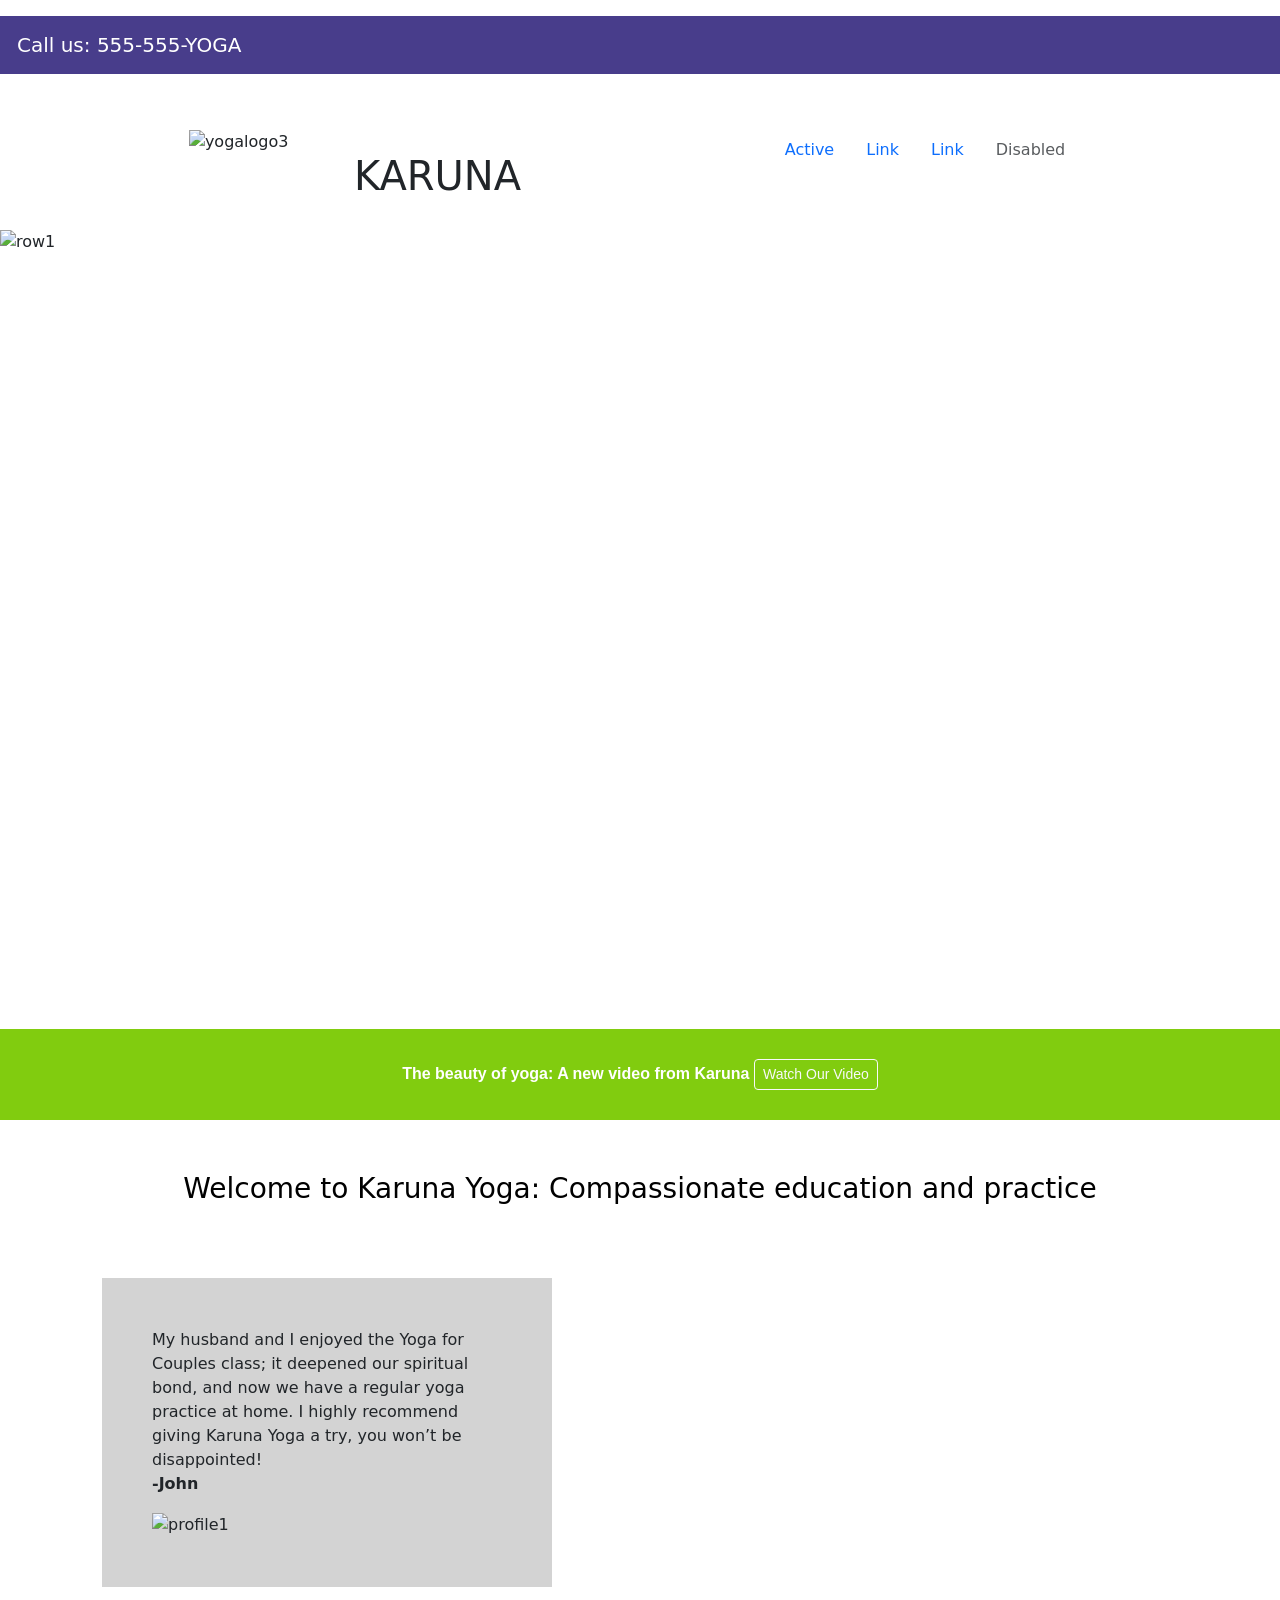
==== kauruna.html @ 001cb7fe "Add files via upload" ====
<!DOCTYPE html>
<html lang="en">
<head>
    <meta charset="UTF-8">
    <meta name="viewport" content="width=device-width, initial-scale=1.0">
    <title>Document</title>
    <link rel="stylesheet" href="kauruna.css">
</head>
<link href="https://cdn.jsdelivr.net/npm/bootstrap@5.1.3/dist/css/bootstrap.min.css" rel="stylesheet" integrity="sha384-1BmE4kWBq78iYhFldvKuhfTAU6auU8tT94WrHftjDbrCEXSU1oBoqyl2QvZ6jIW3" crossorigin="anonymous">


    
    <body style="background-color: white;">
        
			<div class="row">
                <div class="top-bar-wrapper">
                                <p class="site-description"></p>
                    
                    <h5 style="background-color:darkslateblue; color: white; padding: 17px; right:0px;">
                     Call us: 555-555-YOGA
                   </h5> 
               </div>
            </div>

               <div class="container">
               <div class ="row mt-5">
                <div class="col-lg-6">
                    <div style="display: flex;
                    justify-content: center;
                    align-items: center;">
                    <img src="./yogalogo3.png" alt="yogalogo3" height="100px" width="150px">
                <h1 style="padding-left:15px ;"> KARUNA</h1>
                    </div>
                </div>
                <div class="col-lg-6">
                    <ul class="nav justify-content-center">
                        <li class="nav-item">
                          <a class="nav-link active" aria-current="page" href="#">Active</a>
                        </li>
                        <li class="nav-item">
                          <a class="nav-link" href="#">Link</a>
                        </li>
                        <li class="nav-item">
                          <a class="nav-link" href="#">Link</a>
                        </li>
                        <li class="nav-item">
                          <a class="nav-link disabled" href="#" tabindex="-1" aria-disabled="true">Disabled</a>
                        </li>
                      </ul>
                </div>
                </div>
               </div>
               <div class="row">
                <img src="./row1.jpeg" alt="row1" width="2000px" height="799px">
               </div>
               <div class="row" style="background-color: rgb(129, 204, 15); 
               padding: 30px; color: white; font-family: Verdana, Geneva, Tahoma, sans-serif;">
               <div class="col" style="display: flex;justify-content: center; ">
               <b>The beauty of yoga: A new video from Karuna <button type="button" class="btn btn-outline-light btn-sm">   Watch Our Video</button>
               </b> </div>
            </div>
            <div class="row mt-5" style="display: flex;justify-content: center; color: black; font-size: 28px;">


                Welcome to Karuna Yoga: Compassionate education and practice

            </div>
            <div class="container">
            <div class="row mt-5">
                
                <div class="col-lg-6">
                    <div style=" 
                        background-color: lightgrey;
                        width: 450px;
                        border: 15px ;
                        padding: 50px;
                        margin: 20px;"
                    >
                  <p class="p1"> My husband and I enjoyed the Yoga for Couples class; it deepened our spiritual bond, and now we have a regular yoga
                     practice at home. I highly recommend giving Karuna Yoga a try, you won’t be disappointed! <br><b>-John</b></p>
                    <img src="./profile1.webp" alt="profile1" height="100px" width="100px">
                    </div>
                    </div>
                <div class="col-lg-6">
            </div>
            </div>
        </div>
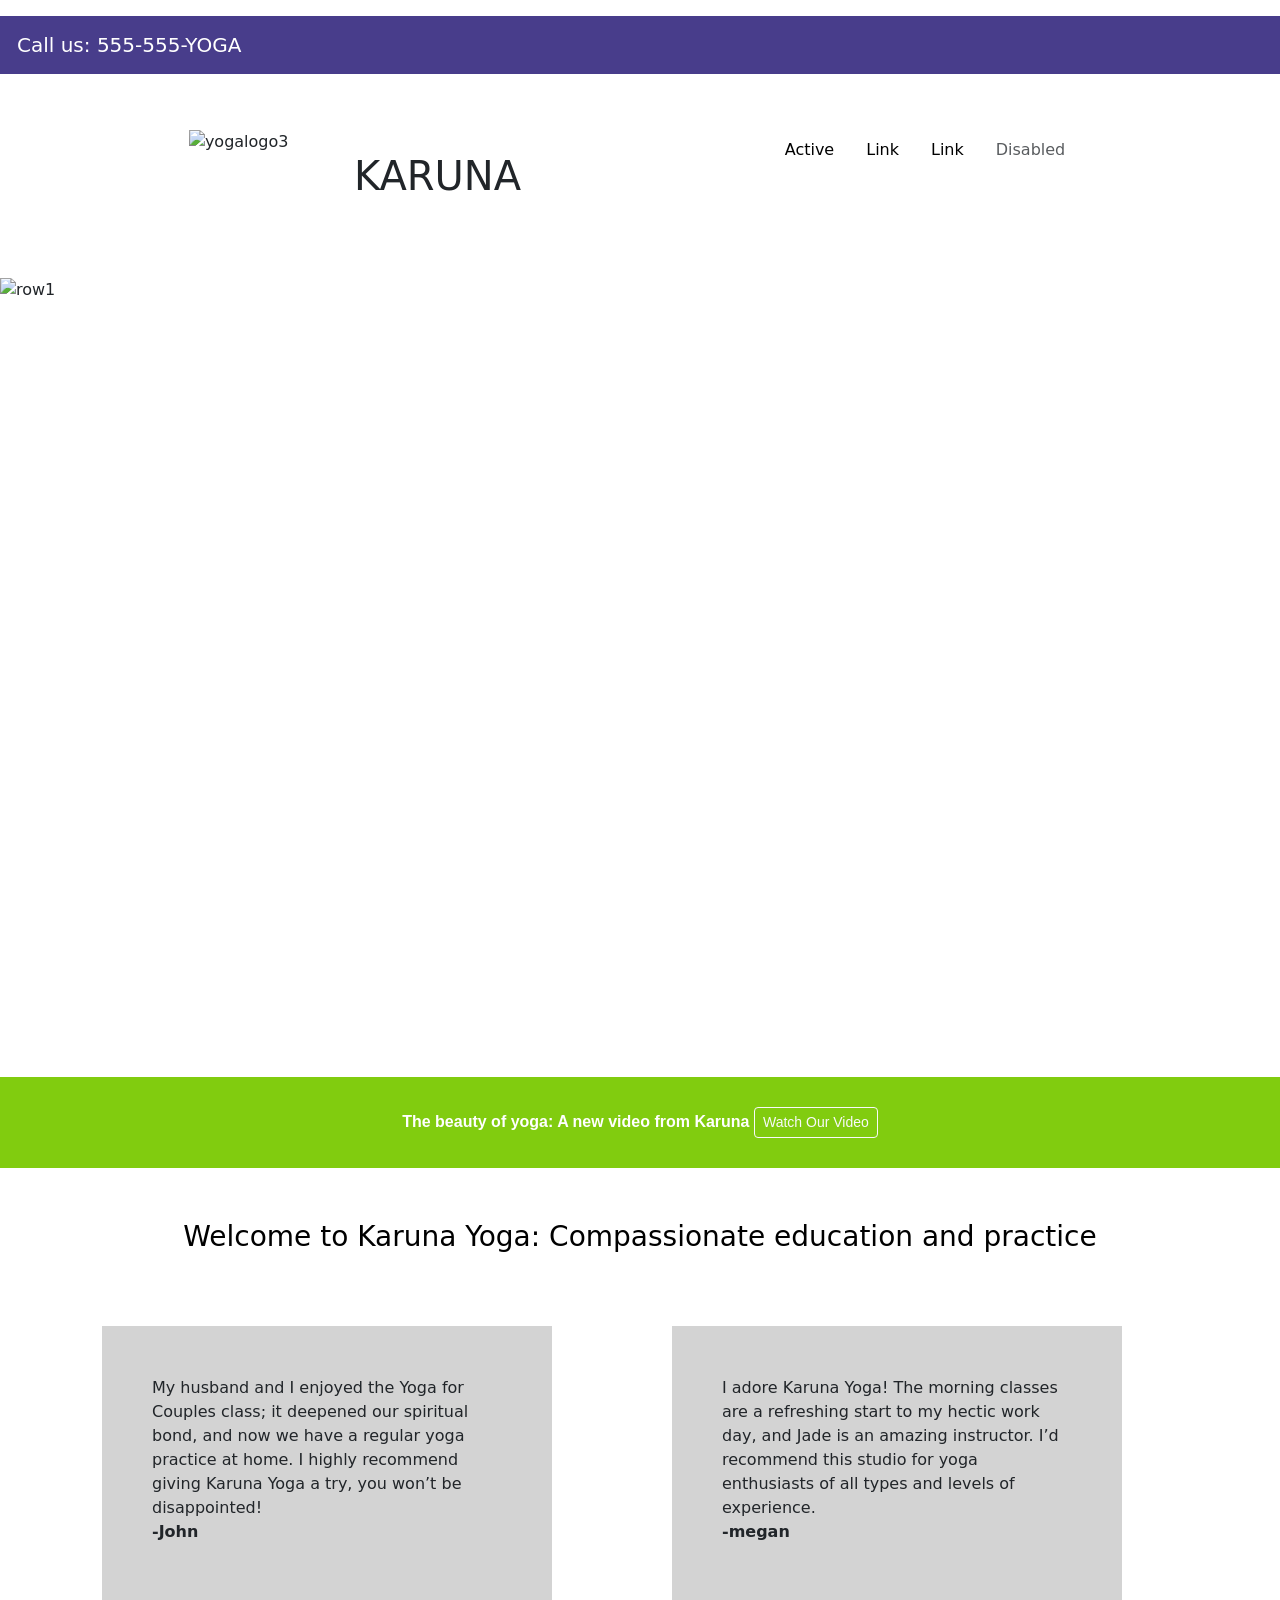
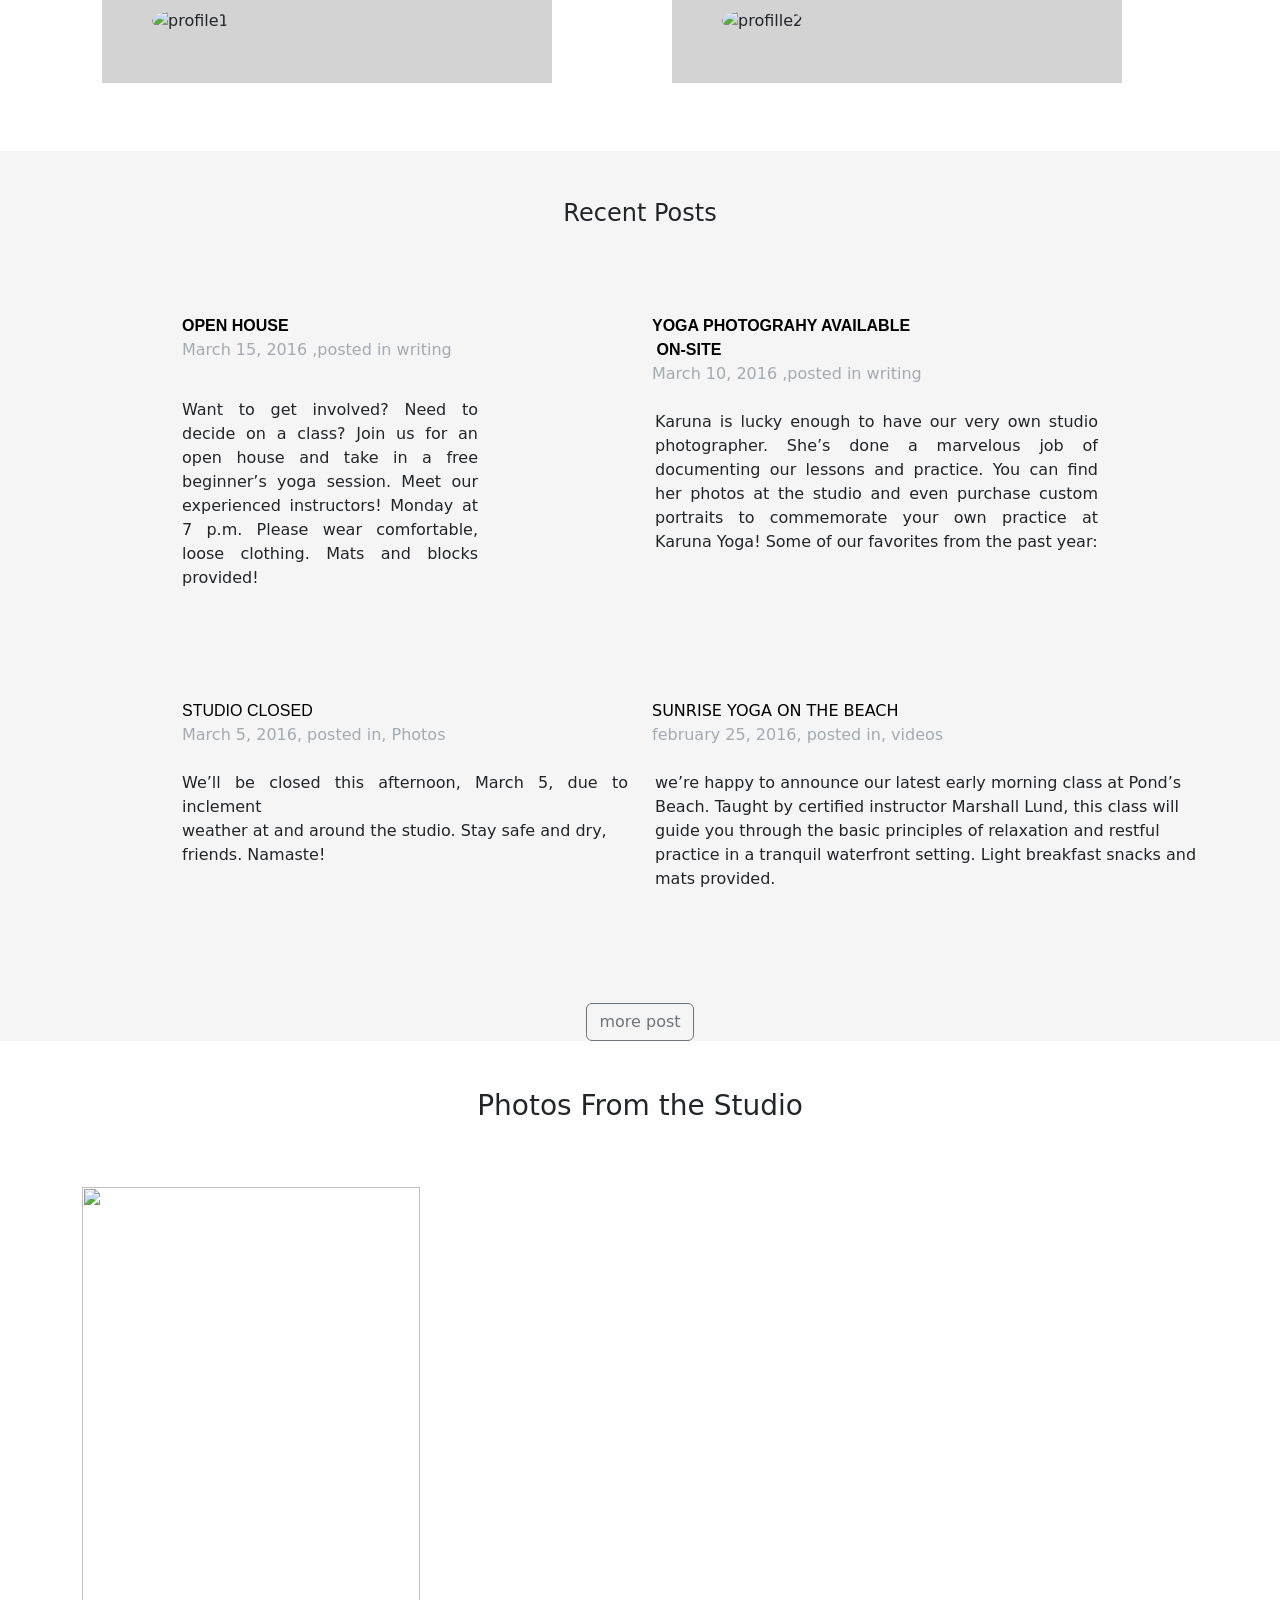
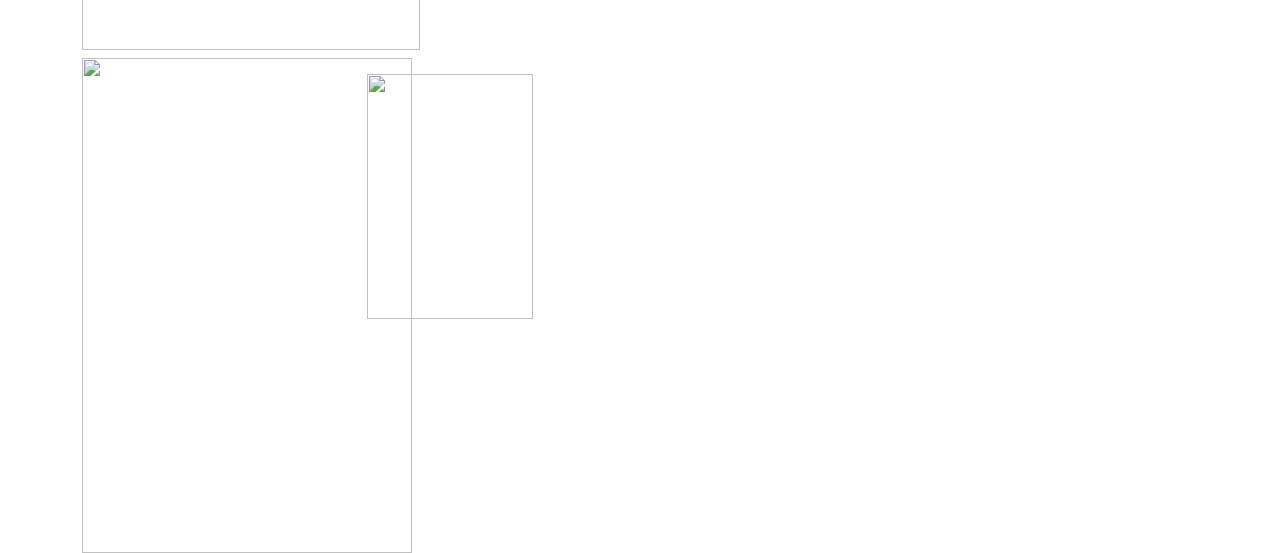
==== commit cccd5135: "Add files via upload" ====
--- a/kauruna.html
+++ b/kauruna.html
@@ -50,7 +50,7 @@
                 </div>
                 </div>
                </div>
-               <div class="row">
+               <div class="row mt-5">
                 <img src="./row1.jpeg" alt="row1" width="2000px" height="799px">
                </div>
                <div class="row" style="background-color: rgb(129, 204, 15); 
@@ -77,11 +77,146 @@
                         margin: 20px;"
                     >
                   <p class="p1"> My husband and I enjoyed the Yoga for Couples class; it deepened our spiritual bond, and now we have a regular yoga
-                     practice at home. I highly recommend giving Karuna Yoga a try, you won’t be disappointed! <br><b>-John</b></p>
-                    <img src="./profile1.webp" alt="profile1" height="100px" width="100px">
-                    </div>
-                    </div>
-                <div class="col-lg-6">
-            </div>
-            </div>
-        </div>
+                     practice at home. I highly recommend giving Karuna Yoga a try, you won’t be disappointed! <br><b>-John</b></p><br>
+                 <br>
+                     <img src="./profile1.webp" alt="profile1" height="100px" width="100px" class="pic1">
+                    </div>
+                    </div>
+                <div class="col-lg-6">
+                  <div style=" 
+                        background-color: lightgrey;
+                        width: 450px;
+                        border: 15px ;
+                        padding: 50px;
+                        margin: 20px;">
+                    <p class="p2">I adore Karuna Yoga! The morning classes are a refreshing start to my hectic work day, and Jade is an amazing instructor. I’d recommend this studio for yoga enthusiasts of all types and levels of experience.<br><b>-megan</b></p><br>
+                    <br>
+                       <img src="profille2.webp" alt="profille2" class="pic2">
+                  </div>
+                </div>
+            </div>
+            </div>
+                  
+              <div style="background-color:#f5f5f5">
+                <div class="container">
+              <div class="row mt-5 pt-5">
+              <h2 class="recent">Recent Posts</h2>
+          
+                <div class=" col-lg-6 pt-5">
+                <div class="header">
+                  <a href="https://karunademo.wordpress.com/2016/03/15/open-house/?demo" rel="bookmark"><b>OPEN HOUSE</b></a> <br>
+                  </div>
+                <div style="color: #a2aab2;"class="date">
+                <a href="https://karunademo.wordpress.com/2016/03/15/open-house/?demo" rel="bookmark">
+                <time class="entry-date" datetime="2016-03-15T12:00:49+00:00">March 15, 2016</time></a> ,posted in
+                <a href="https://karunademo.wordpress.com/category/writing/?demo" rel="category tag">
+                  <time class="entry-date" datetime="2016-03-15T12:00:49+00:00">writing</time></a>  
+               </div><br>
+                <P class="P3">Want to get involved? Need to decide on a class? Join us for an open house and take in a free beginner’s yoga session. Meet our experienced instructors! Monday at 7 p.m. Please wear comfortable, loose clothing. Mats and blocks provided!</P> 
+               </div>
+
+                <div class="col-lg-6 pt-5">
+             <div class="yoga">
+                <a href="https://karunademo.wordpress.com/2016/03/10/yoga-photography/?demo" rel="bookmark"><b>YOGA PHOTOGRAHY AVAILABLE &nbsp;ON-SITE</a></b>
+                </div>
+                <div style="color: #a2aab2;"class="date2">
+                  <a href="https://karunademo.wordpress.com/2016/03/15/open-house/?demo" rel="bookmark">
+                  <time class="entry-date" datetime="2016-03-15T12:00:49+00:00">March 10, 2016</time></a> ,posted in
+                  <a href="https://karunademo.wordpress.com/category/writing/?demo" rel="category tag">
+                    <time class="entry-date" datetime="2016-03-15T12:00:49+00:00">writing</time></a>  
+                 </div><br>
+                <div class="p4">
+                    <p>Karuna is lucky enough to have our very own studio photographer. She’s done a marvelous job of documenting our lessons and practice.
+                    You can find her photos at the studio and even
+                    purchase custom portraits to commemorate your own practice at Karuna Yoga! Some of our favorites from the past year:</p>
+
+                    </div>
+                </div>    
+                </div>         
+    <div class="row mt-5">
+      <div class="col-lg-6 pt-5">
+        <div class="studio">
+            <a href="https://karunademo.wordpress.com/2016/03/05/studio-closed/?demo" rel="bookmark">STUDIO CLOSED</a>
+        </div>
+        <div style="color: #a2aab2;"class="date3">
+ 
+         <a href="https://karunademo.wordpress.com/2016/03/15/open-house/?demo" rel="bookmark">
+          <time class="entry-date" datetime="2016-03-15T12:00:49+00:00"> March 5, 2016,</time></a>
+            posted in,
+         <a href="https://karunademo.wordpress.com/category/writing/?demo" rel="category tag">
+          <time class="entry-date" datetime="2016-03-15T12:00:49+00:00"> Photos	</time></a>  
+          </div><br>
+       <div class="p5">
+           <p>We’ll be closed this afternoon, March 5, due to inclement<br> weather at and around the studio. Stay safe and dry, <br>friends. Namaste! </p>
+       </div>
+       </div>
+       <div class="col-lg-6 pt-5">
+        <div class="sunrise">
+          <a href="https://karunademo.wordpress.com/2016/02/25/sunrise-yoga-on-the-beach/?demo" rel="bookmark">SUNRISE YOGA ON THE&nbsp;BEACH</a>
+        </div>
+        <div style="color: #a2aab2;"class="date4">
+        
+          <a href="https://karunademo.wordpress.com/2016/03/15/open-house/?demo" rel="bookmark">
+           <time class="entry-date" datetime="2016-03-15T12:00:49+00:00">february 25, 2016,</time></a> posted in,
+           <a href="https://karunademo.wordpress.com/category/videos/?demo" rel="category tag">
+            <time class="entry-date" datetime="2016-03-15T12:00:49+00:00"> videos	</time></a>  
+       </div><br>
+       <div class="p6">
+       <p>we’re happy to announce our latest early morning class at Pond’s Beach. Taught by certified instructor Marshall Lund, this class will guide you through the basic principles of relaxation and restful practice in a tranquil waterfront setting. Light breakfast snacks and mats provided.</p> 
+
+       </div>
+
+       </div>
+     </div>
+     <div class="row mt-5 pt-5">
+      <div class="morepost">
+        <button type="button" class="btn btn-outline-secondary">more post</button>
+      <a class="more-recent-posts button" href="https://karunademo.wordpress.com/blog/?demo">
+      </a>
+      </div>
+      <br>
+      </div>
+    </div>
+  </div>
+  
+
+      <div class="container">
+        <div class="row mt-5">
+          <div class="h2">
+            <h3>Photos From the Studio</h3>
+            
+          </div>
+
+            <div class="col-lg-3 pt-5">
+              <div class="images">
+                <img src="./row7.webp" alt="" height="463"width="338">
+
+              </div>
+              </div>
+              
+           
+          <div class="col-lg-6 pt-5">
+            <div class="images2">
+            <img src="row72.webp" alt="" heigth="463"width="694">
+          </div>
+        </div>
+        </div>
+        <div class="row">
+          <div class="col-lg-3 pt-2">
+            <div class="images3">
+            <img src="./row73.webp" alt=""height="495"width="330">
+          </div>
+        </div>
+        
+        <div class="col-lg-2">
+          <div class="row">
+            <div class="images4">
+            <img src="./row74.webp" alt=""heigth="245"width="560">
+          </div>
+          </div>
+         
+          <div class="row">
+            <img src="row75.webp" alt=""height="245"width="360">
+          </div>
+        </div>
+      </div>
--- a/kauruna.css
+++ b/kauruna.css
@@ -0,0 +1,158 @@
+.pic1{
+    border-radius: 50%;
+}
+.pic2{
+    border-radius: 50%;
+
+}
+.recent{
+    font-weight: 400;
+  text-transform: none;
+  letter-spacing: 0;
+  margin: 0 0 1.6em;
+  text-align: center;
+  justify-content: center;
+  font-size: 24px;
+}
+.font{
+    font-weight: 700;
+    transition: .3s;
+}
+.P3{
+    margin: .8em 0;
+    text-align: justify;
+    padding-right:  150px; ;
+    padding-left: 100px;
+}
+.p4{
+     padding-left: 150px;
+     padding-right: 100px;
+    text-align: justify;
+}
+.entry-date{
+    color: #a2aab2;
+
+}
+.writing{
+    color: #a2aab2;
+
+}
+
+ 
+ a:link {
+    text-decoration: none;
+    color: black;
+}
+a:active{
+    text-decoration: underline;
+    color: green;
+}
+a:visited 
+{
+    text-decoration: none;
+    color:black;}
+
+.header a:hover{
+    text-decoration: underline;
+    color: green;
+   
+}
+
+.header{
+    padding-left: 100px;
+    font-family:sans-serif;
+}
+.date{
+    padding-left: 100px;
+}
+.yoga{
+padding-right: 250px;
+    font-family:sans-serif;
+}
+/* <h6 style="color: #a2aab2; text-align: center;"> */
+.p4{
+    
+    padding-left: 3px;
+}
+
+    a:link {
+        text-decoration: none;
+        color: black;
+    }
+    a:active{
+        text-decoration: underline;
+        color: green;
+    }
+    a:visited 
+    {
+        text-decoration: none;
+        color:black;}
+    
+    .studio a:hover{
+        text-decoration: underline;
+        color: green;
+       
+    }
+
+.studio{
+    padding-left: 100px;
+    font-family:sans-serif;
+}
+
+.date3{
+    padding-left: 100px;
+
+}
+.p5{
+    padding-left: 100px;
+    text-align:justify ;
+
+}
+
+    a:link {
+        text-decoration: none;
+        color: black;
+    }
+    a:active{
+        text-decoration: underline;
+        color: green;
+    }
+    a:visited 
+    {
+        text-decoration: none;
+        color:black;}
+    
+    .sunrise a:hover{
+        text-decoration: underline;
+        color: green;
+        font-family: sans-serif
+              
+    }
+    .date4{
+        color: #a2aab2;
+    }
+    .p6{
+        padding-left: 3px;
+    }
+    .morepost{
+        text-align: center;
+        
+
+    }
+   .h2{
+    text-align: center;
+   }
+/* .images{
+    padding-left: 140px;
+}
+.images2{
+    padding-left: 150px;
+}
+.images3{
+    padding-left: 140px;
+}
+.images4{
+    padding-left:170px;
+} */
+
+
